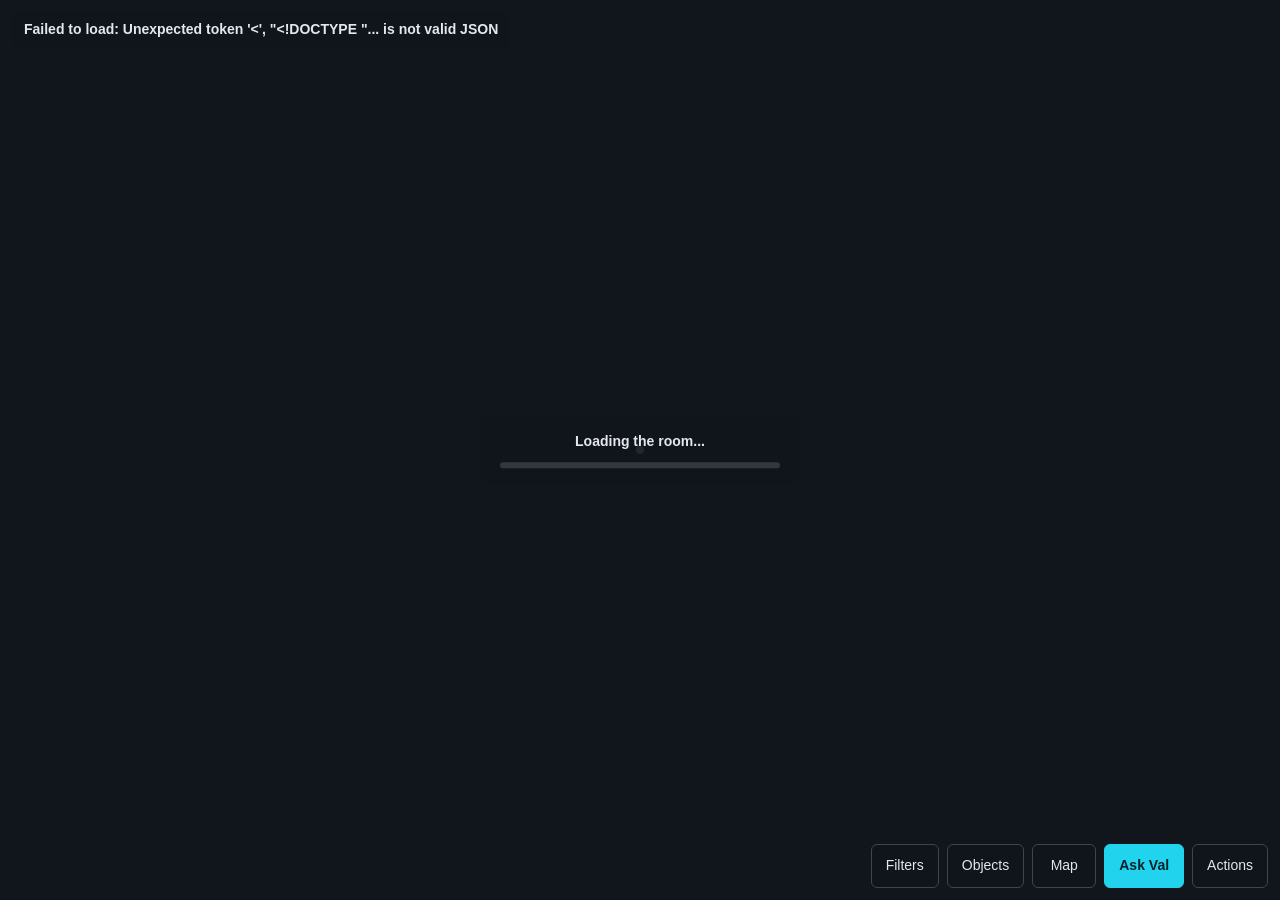
==== web/index.html @ 71cfcf81 "Add filters, a minimap, Focus and a guided demo Filters narrow frames, labels, the list, the map and" ====
<!doctype html>
<html lang="en">
<head>
  <meta charset="utf-8">
  <meta name="viewport" content="width=device-width, initial-scale=1, user-scalable=no">
  <title>Plant Room Viewer</title>
  <link rel="stylesheet" href="style.css">
  <!-- Everything is served locally: the demo must run with no internet. -->
  <script type="importmap">
    {
      "imports": {
        "three": "./vendor/three/three.module.js",
        "three/addons/": "./vendor/three/addons/",
        "@sparkjsdev/spark": "./vendor/spark/spark.module.js"
      }
    }
  </script>
</head>
<body>
  <canvas id="view"></canvas>
  <div id="labels"></div>
  <div id="alert-badges"></div>
  <div id="crosshair"></div>

  <div id="loading">
    <p id="loading-text">Loading the room...</p>
    <div id="loading-bar"><div></div></div>
  </div>

  <div id="hud">
    <div id="status"></div>
    <div id="stats"></div>
    <div id="in-view"></div>
  </div>

  <div id="joystick" aria-label="Move"><div></div></div>

  <div id="buttons">
    <button id="follow" hidden>Walk route</button>
    <button id="clear-route" hidden>Clear route</button>
    <button id="go-fault" hidden>Go to P-005</button>
    <button id="open-filters" title="Choose what's shown (T)">Filters</button>
    <button id="open-list" title="Equipment by importance (L)">Objects</button>
    <button id="open-plan">Map</button>
    <button id="open-copilot" class="primary">Ask Val</button>
    <button id="more" aria-expanded="false">Actions</button>
  </div>

  <div id="tour" hidden role="status">
    <h2 id="tour-title"></h2>
    <p id="tour-text"></p>
    <div class="tour-foot">
      <span id="tour-count"></span>
      <button id="tour-pause">Pause</button>
      <button id="tour-next">Next</button>
      <button id="tour-stop">Stop</button>
    </div>
  </div>

  <div id="filter-panel" hidden>
    <div class="filter-head">
      <h2>Filters</h2>
      <button id="filter-clear">Show all</button>
      <button id="filter-close" aria-label="Close">&times;</button>
    </div>
    <h3>Condition</h3>
    <div id="filter-conditions" class="filter-chips"></div>
    <h3>Type</h3>
    <div id="filter-types" class="filter-chips"></div>
    <h3>Can it move?</h3>
    <div id="filter-mobility" class="filter-chips"></div>
    <h3>Alerts nearby</h3>
    <div id="filter-alerts" class="filter-chips"></div>
    <p id="filter-count"></p>
  </div>

  <aside id="object-list" hidden>
    <div class="object-list-head">
      <h2>Equipment</h2>
      <button id="object-list-close" aria-label="Close">&times;</button>
    </div>
    <div class="object-list-tools">
      <input id="object-search" placeholder="Search tag, type or issue" autocomplete="off">
      <select id="object-sort" aria-label="Sort by">
        <option value="importance">Most important</option>
        <option value="health">Lowest health</option>
        <option value="name">Name</option>
      </select>
    </div>
    <label class="object-list-toggle">
      <input id="object-unlinked" type="checkbox"> Show objects without a record
    </label>
    <p id="object-count" class="object-list-note"></p>
    <ol id="object-rows"></ol>
    <p class="object-list-note">Condition from the Excel pack. Links to scanned objects are mostly procedural.</p>
  </aside>

  <div id="more-menu" hidden>
    <h3>Getting around</h3>
    <div class="menu-grid">
      <button id="mode" data-label="Movement" data-stay>Walk</button>
      <button id="reset">Back to start</button>
      <button id="start-tour" title="A guided run through everything">Demo</button>
      <button id="profile" data-label="Route for" data-stay hidden>Person</button>
      <button id="phone" data-stay>Phone</button>
      <button id="track" hidden>Track</button>
    </div>
    <h3>What you see</h3>
    <div class="menu-grid">
      <button id="view-mode" data-label="View" data-stay hidden>Scan</button>
      <button id="bim" hidden>BIM</button>
      <button id="boxes" data-stay>Boxes on</button>
      <button id="range" data-stay>Range 3 m</button>
      <button id="apart" data-stay>Apart</button>
    </div>
    <details>
      <summary>Frame colours</summary>
      <div id="frame-legend"></div>
    </details>
    <h3>Change the room</h3>
    <div class="menu-grid">
      <button id="add-object">Add object</button>
      <button id="undo-last" title="Take back the latest change (Ctrl+Z)">Undo</button>
      <button id="reset-moves" title="Put everything back as scanned">Reset all</button>
    </div>
    <p class="menu-keys">Keys: Delete removes · Ctrl+Z undo · M move (R rotate, PgUp/PgDn height, Enter done) · C copy ·
      N name · T filters · L objects · V talk to Val · F walk/fly · G go to P-005 · Esc back</p>
  </div>

  <div id="info" hidden>
    <button id="info-close" aria-label="Close">&times;</button>
    <div id="info-head"></div>
    <form id="rename-form" hidden>
      <input id="rename-input" maxlength="40" placeholder="Name" autocomplete="off">
      <button type="submit" class="primary">Save</button>
    </form>
    <p id="info-condition"></p>
    <div class="action-row">
      <button id="ask" class="primary" hidden>Ask Val</button>
      <button id="focus-object">Focus</button>
      <button id="route-here" hidden>Route here</button>
    </div>
    <div id="move-actions" class="action-row" hidden>
      <button id="move" title="Move, turn, or raise it">Move</button>
    </div>
    <div class="action-row">
      <button id="rename-object" hidden>Name it</button>
      <button id="duplicate-object">Duplicate</button>
      <button id="delete-object" class="danger">Delete</button>
      <button id="forget-object" title="Remove its box and data, keep it in the scan">Remove info</button>
    </div>
    <div id="delete-confirm" hidden>
      <p id="delete-question"></p>
      <div class="action-row">
        <button id="delete-cancel">Keep it</button>
        <button id="delete-yes" class="danger-solid">Delete</button>
      </div>
    </div>
    <details>
      <summary>Details</summary>
      <div id="info-body"></div>
      <p id="cant-move" hidden></p>
    </details>
    <details id="info-fix">
      <summary>Fix this object</summary>
      <div class="action-row">
        <button id="split-object" hidden>Split into two</button>
        <button id="combine-object" hidden>Combine with...</button>
      </div>
    </details>
  </div>

  <div id="manip-bar" hidden>
    <span id="manip-title">Manipulate</span>
    <button id="manip-mode-move" class="active">Move</button>
    <button id="manip-mode-rotate">Rotate</button>
    <button id="manip-turn-left" title="Turn 45° counter-clockwise">↶ 45°</button>
    <button id="manip-turn-right" title="Turn 45° clockwise">↷ 45°</button>
    <button id="manip-raise" title="Raise 10 cm (Page Up)">↑ Raise</button>
    <button id="manip-lower" title="Lower 10 cm (Page Down)">↓ Lower</button>
    <button id="manip-done">Done</button>
  </div>

  <div id="bim-panel" hidden>
    <h2>BIM model <small>simulated from the scan</small></h2>
    <div class="bim-actions">
      <button id="bim-look" hidden>Look: Real</button>
      <button id="bim-isolate">Isolate</button>
      <a id="bim-download" href="model.ifc" download="model.ifc">Download IFC</a>
    </div>
    <p class="bim-note">Solid shapes come from the scan. See-through boxes are rough. Walls are estimates.</p>
    <details>
      <summary>Show or hide types</summary>
      <div id="bim-classes"></div>
    </details>
    <label class="bim-section">Section <input id="bim-section" type="range" min="0.3" max="2.6" step="0.1" value="2.6"> <span id="bim-section-value">off</span></label>
    <div id="bim-props"></div>
  </div>

  <div id="plan" hidden>
    <div id="plan-bar">
      <input id="plan-search" placeholder="Find a tag or type, such as P-005" autocomplete="off">
      <button id="plan-pipes" hidden>Show pipes</button>
      <a id="plan-dxf" href="/api/plan/layout.dxf" download="floor_layout.dxf" hidden>Download DXF</a>
      <button id="plan-close">Close</button>
    </div>
    <canvas id="plan-canvas"></canvas>
    <div id="plan-mini-tools">
      <button id="plan-expand" aria-label="Full map" title="Full map">&#x26F6;</button>
      <button id="plan-hide" aria-label="Hide map" title="Hide map">&times;</button>
    </div>
    <div id="plan-foot">
      <div id="plan-legend"></div>
      <div><span id="plan-note"></span> Generated from the scan, not surveyed.</div>
    </div>
  </div>

  <div id="select-frame" hidden></div>

  <div id="add-panel" hidden>
    <h2 id="add-title">Add object</h2>
    <p id="add-warning"></p>
    <p id="add-notes"></p>
    <label>Type <select id="add-label"></select></label>
    <label>Can it move? <select id="add-mobility"></select></label>
    <div id="add-rest" hidden>
      <h3>The rest</h3>
      <label>Type <select id="add-rest-label"></select></label>
      <label>Can it move? <select id="add-rest-mobility"></select></label>
    </div>
    <div class="add-row">
      <button id="add-smaller">Smaller</button>
      <button id="add-bigger">Bigger</button>
    </div>
    <details>
      <summary>Config</summary>
      <pre id="add-config"></pre>
    </details>
    <div class="add-row">
      <button id="add-cancel">Cancel</button>
      <button id="add-save">Save</button>
    </div>
  </div>

  <div id="copilot" hidden>
    <button id="copilot-close" aria-label="Close">&times;</button>
    <div id="val-head">
      <h2>Val</h2>
    </div>
    <div id="val-context"></div>
    <div id="val-messages"></div>
    <div id="val-suggestions"></div>
    <form id="copilot-form">
      <button type="button" id="val-mic" data-state="idle" aria-label="Talk to Val">
        <svg viewBox="0 0 24 24" width="22" height="22" aria-hidden="true"><path fill="currentColor" d="M12 15a3 3 0 0 0 3-3V6a3 3 0 0 0-6 0v6a3 3 0 0 0 3 3Zm5-3a5 5 0 0 1-10 0H5a7 7 0 0 0 6 6.92V22h2v-3.08A7 7 0 0 0 19 12h-2Z"/></svg>
      </button>
      <input id="copilot-input" placeholder="Ask or talk to Val" autocomplete="off">
      <button type="submit" class="primary">Ask</button>
    </form>
  </div>

  <script type="module" src="main.js"></script>
</body>
</html>
---- web/style.css ----
:root {
  --bg: #11161c;
  --panel: rgba(17, 22, 28, 0.88);
  --text: #e5e7eb;
  --muted: #9ca3af;
  --accent: #22d3ee;
  --danger: #ff4d4f;
}

* { box-sizing: border-box; }
html, body {
  margin: 0;
  padding: 0;
  width: 100%;
  height: 100%;
  overflow: hidden;
  background: var(--bg);
  color: var(--text);
  font: 14px/1.4 -apple-system, BlinkMacSystemFont, "Segoe UI", Roboto, sans-serif;
  user-select: none;
  -webkit-user-select: none;
}

canvas#view {
  position: absolute;
  top: 0;
  left: 0;
  width: 100%;
  height: 100%;
  display: block;
}

#hud {
  position: fixed;
  top: 12px;
  left: 12px;
  padding: 8px 12px;
  border-radius: 6px;
  background: var(--panel);
  pointer-events: none;
  max-width: calc(100vw - 24px);
}
#status { font-weight: 600; }
#stats, #in-view { color: var(--muted); font-size: 12px; }
body:not(.debug) #stats { display: none; }
#hud { transition: opacity 0.6s; }
#hud:has(#status:empty) { display: none; }
#hud.quiet { opacity: 0; }

#crosshair {
  position: fixed;
  top: 50%;
  left: 50%;
  width: 8px;
  height: 8px;
  margin: -4px 0 0 -4px;
  border-radius: 50%;
  background: rgba(255, 255, 255, 0.6);
  pointer-events: none;
}

#labels {
  position: absolute;
  top: 0;
  left: 0;
  width: 100%;
  height: 100%;
  pointer-events: none;
}
.label {
  position: absolute;
  top: 0;
  left: 0;
  will-change: transform;
  display: none;
  padding: 2px 6px;
  border-radius: 4px;
  font-size: 11px;
  font-weight: 600;
  letter-spacing: 0.3px;
  white-space: nowrap;
  pointer-events: none;
  transition: opacity 0.15s;
}
.label.fault  { background: var(--danger); color: #fff; }
.label.mapped { background: var(--accent); color: #000; }
.label.plain  { background: rgba(0, 0, 0, 0.7); color: #fff; }

#joystick {
  position: fixed;
  left: 24px;
  bottom: 24px;
  width: 120px;
  height: 120px;
  border-radius: 50%;
  background: rgba(255, 255, 255, 0.08);
  border: 1px solid rgba(255, 255, 255, 0.2);
  touch-action: none;
}
#joystick div {
  position: absolute;
  top: 50%;
  left: 50%;
  width: 48px;
  height: 48px;
  margin: -24px 0 0 -24px;
  border-radius: 50%;
  background: rgba(255, 255, 255, 0.6);
}
@media (pointer: fine) {
  #joystick { display: none; }
}

#buttons {
  position: fixed;
  left: 12px;
  right: 12px;
  bottom: 12px;
  display: flex;
  flex-wrap: wrap;
  justify-content: flex-end;
  gap: 8px;
  pointer-events: none;
}
#buttons button {
  pointer-events: auto;
}
button {
  min-width: 64px;
  min-height: 44px;
  padding: 0 14px;
  border: 1px solid #3a4652;
  border-radius: 6px;
  background: var(--panel);
  color: var(--text);
  font: inherit;
}

button.primary {
  border-color: var(--accent);
  background: var(--accent);
  color: #06222a;
  font-weight: 600;
}
button.danger { color: #fca5a5; }
button.danger-solid {
  border-color: var(--danger);
  background: var(--danger);
  color: #fff;
  font-weight: 600;
}
#rename-form {
  display: flex;
  gap: 6px;
  margin-bottom: 8px;
}
#rename-form[hidden] { display: none; }
#rename-input {
  flex: 1;
  min-width: 0;
  min-height: 44px;
  padding: 0 10px;
  border: 1px solid #3a4652;
  border-radius: 6px;
  background: #0f1419;
  color: #e5e7eb;
  font-size: 16px;
}
#delete-confirm { margin: 6px 0; }
#delete-confirm[hidden] { display: none; }
#delete-confirm p { margin: 0 0 6px; font-size: 13px; }
#more[aria-expanded="true"] {
  border-color: var(--accent);
}
#more-menu {
  position: fixed;
  right: 12px;
  bottom: 68px;
  z-index: 6;
  width: min(420px, calc(100vw - 24px));
  max-height: calc(100vh - 90px);
  overflow-y: auto;
  padding: 10px 14px 14px;
  border-radius: 8px;
  background: rgba(17, 22, 28, 0.96);
}
#more-menu[hidden] { display: none; }
#frame-legend {
  display: grid;
  grid-template-columns: 1fr 1fr;
  gap: 2px 10px;
  font-size: 12px;
}
#frame-legend i {
  display: inline-block;
  width: 10px;
  height: 10px;
  margin-right: 5px;
  border-radius: 2px;
}
#more-menu h3 {
  margin: 8px 0 6px;
  color: var(--muted);
  font-size: 12px;
  font-weight: 600;
}
.menu-grid {
  display: grid;
  grid-template-columns: 1fr 1fr;
  gap: 6px;
}
.menu-grid button {
  text-align: left;
}
#view-mode {
  text-transform: capitalize;
}
.menu-grid button[hidden] { display: none; }
.menu-grid button[data-label]::before {
  content: attr(data-label) ": ";
  color: var(--muted);
}
#loading {
  position: fixed;
  top: 50%;
  left: 50%;
  z-index: 7;
  width: min(320px, calc(100vw - 48px));
  padding: 16px 20px;
  border-radius: 8px;
  background: var(--panel);
  text-align: center;
  transform: translate(-50%, -50%);
}
#loading[hidden] { display: none; }
#loading p { margin: 0 0 10px; font-weight: 600; }
#loading-bar {
  height: 6px;
  overflow: hidden;
  border-radius: 3px;
  background: rgba(255, 255, 255, 0.15);
}
#loading-bar div {
  width: 0;
  height: 100%;
  background: var(--accent);
  transition: width 0.2s;
}
details summary {
  min-height: 32px;
  padding-top: 6px;
  color: var(--muted);
  cursor: pointer;
}
.sub { margin: 0 0 8px; color: var(--muted); font-size: 13px; }

#info {
  position: fixed;
  top: 12px;
  right: 12px;
  width: min(320px, calc(100vw - 24px));
  max-height: calc(100vh - 90px);
  overflow-y: auto;
  padding: 12px 14px;
  border-radius: 8px;
  background: rgba(17, 22, 28, 0.94);
}
#info .action-row {
  display: flex;
  flex-wrap: wrap;
  gap: 6px;
  margin-bottom: 6px;
}
#info .action-row[hidden],
#info-fix[hidden],
#info button[hidden] { display: none; }
/* Each button starts as wide as its label and never breaks inside it; a full row wraps onto the
   next line, and the buttons stretch to fill it. Equal shares squeezed long labels like
   "Duplicate" into two lines in the 320 px panel. */
#info .action-row button {
  flex: 1 1 auto;
  white-space: nowrap;
  padding: 0 12px;
}
#info-close {
  position: absolute;
  top: 4px;
  right: 4px;
  min-width: 36px;
  min-height: 36px;
  border: 0;
  background: none;
  font-size: 20px;
}
#info h2 { margin: 0 32px 2px 0; font-size: 18px; }
#info dl { display: grid; grid-template-columns: auto 1fr; gap: 2px 10px; margin: 0; }
#info dt { color: var(--muted); }
#info dd { margin: 0; }

#copilot {
  position: fixed;
  top: 12px;
  right: 12px;
  bottom: 68px;
  display: flex;
  flex-direction: column;
  width: min(420px, calc(100vw - 24px));
  padding: 12px 14px;
  border-radius: 8px;
  background: rgba(17, 22, 28, 0.94);
  color: #e5e7eb;
  z-index: 5;
}
#copilot[hidden],
#info[hidden] {
  display: none;
}
#val-head {
  display: flex;
  align-items: center;
  gap: 10px;
  margin-right: 36px;
}
#val-head h2 {
  flex: 1;
  margin: 0;
  font-size: 18px;
}
#val-context {
  display: flex;
  align-items: center;
  gap: 4px;
  min-height: 28px;
  color: var(--muted);
  font-size: 12px;
}
#val-context .clear-context {
  min-width: 24px;
  min-height: 24px;
  padding: 0;
  border: 0;
  background: none;
  color: var(--muted);
  font-size: 15px;
}
#val-messages {
  flex: 1;
  min-height: 0;
  overflow-y: auto;
  user-select: text;
  -webkit-user-select: text;
}
.bubble {
  margin: 8px 0;
  padding: 8px 11px;
  border-radius: 10px;
  font-size: 14px;
  line-height: 1.4;
}
.bubble p { margin: 0; white-space: pre-line; }
.bubble.you {
  width: fit-content;
  max-width: 85%;
  margin-left: auto;
  background: #164e63;
}
.bubble.val { background: rgba(255, 255, 255, 0.07); }
.bubble.warning p:first-child { color: #fbbf24; }
.bubble.thinking p { color: var(--muted); font-style: italic; }
.bubble .rewording { margin-top: 6px; color: var(--muted); font-size: 12px; font-style: italic; }
.bubble .plain-words { margin-top: 6px; padding-top: 6px; border-top: 1px solid rgba(255, 255, 255, 0.12); }
.bubble .unsure { margin-top: 6px; color: #fbbf24; font-size: 13px; }
.bubble .sources { margin-top: 6px; color: var(--muted); font-size: 12px; overflow-wrap: anywhere; }
.bubble h4 { margin: 6px 0 2px; color: var(--muted); font-size: 12px; font-weight: 600; }
.bubble .note { margin-top: 6px; color: var(--muted); font-size: 12px; }
#val-suggestions {
  display: flex;
  flex-wrap: wrap;
  gap: 6px;
  margin: 6px 0;
}
#val-suggestions .chip {
  min-height: 34px;
  padding: 0 10px;
  border-radius: 17px;
  font-size: 13px;
}
#copilot ul {
  margin: 4px 0 0 18px;
  padding: 0;
  font-size: 13px;
  line-height: 1.45;
}
#copilot li {
  margin: 2px 0;
}
#copilot-close {
  position: absolute;
  top: 6px;
  right: 6px;
  min-width: 36px;
  min-height: 36px;
  border: 0;
  background: none;
  color: #9ca3af;
  font-size: 22px;
  cursor: pointer;
}
#copilot-form {
  display: flex;
  gap: 6px;
  margin: 8px 0;
}
#val-mic {
  flex: none;
  width: 44px;
  min-height: 44px;
  padding: 0;
  display: grid;
  place-items: center;
  border-radius: 50%;
}
#val-mic[data-state="listening"] {
  background: #b91c1c;
  border-color: #fca5a5;
  color: #fff;
  box-shadow: 0 0 0 calc(2px + 10px * var(--level, 0)) rgba(248, 113, 113, 0.45);
}
#val-mic[data-state="working"] {
  opacity: 0.6;
  cursor: progress;
}
#copilot-input {
  flex: 1;
  min-width: 0;
  min-height: 44px;
  padding: 0 10px;
  border: 1px solid #3a4652;
  border-radius: 6px;
  background: #0f1419;
  color: #e5e7eb;
  font-size: 16px;
}
#info-condition {
  color: #fbbf24;
}
#info-condition {
  margin: 8px 0;
  font-size: 13px;
}
#info-condition:empty {
  display: none;
}

#select-frame {
  position: fixed;
  border: 2px dashed #f59e0b;
  background: rgba(245, 158, 11, 0.12);
  pointer-events: none;
}
#select-frame[hidden],
#add-panel[hidden] {
  display: none;
}
#add-panel {
  position: fixed;
  top: 12px;
  right: 12px;
  width: min(320px, calc(100vw - 24px));
  max-height: calc(100vh - 90px);
  overflow-y: auto;
  padding: 12px 14px;
  border-radius: 6px;
  background: rgba(17, 22, 28, 0.94);
  color: #e5e7eb;
  z-index: 5;
}
#add-panel h2 {
  margin: 0 0 6px;
  font-size: 16px;
}
#add-panel p {
  margin: 6px 0;
  font-size: 13px;
}
#add-panel p:empty {
  display: none;
}
#add-warning {
  color: #fbbf24;
}
#add-panel label {
  display: flex;
  align-items: center;
  justify-content: space-between;
  gap: 8px;
  margin: 8px 0;
  font-size: 14px;
}
#add-panel select {
  min-height: 44px;
  padding: 0 8px;
  border: 1px solid #3a4652;
  border-radius: 6px;
  background: #0f1419;
  color: #e5e7eb;
  font-size: 16px;
}
#add-panel pre {
  overflow-x: auto;
  font-size: 11px;
}
.add-row {
  display: flex;
  gap: 8px;
  margin-top: 8px;
}
.add-row button {
  flex: 1;
}

.action-row {
  display: flex;
  gap: 8px;
  margin-top: 6px;
}
.action-row button {
  flex: 1;
}

#manip-bar {
  position: fixed;
  bottom: 74px;
  left: 50%;
  transform: translateX(-50%);
  display: flex;
  align-items: center;
  gap: 8px;
  padding: 8px 12px;
  border-radius: 8px;
  background: var(--panel);
  border: 1px solid #3a4652;
  box-shadow: 0 4px 16px rgba(0, 0, 0, 0.45);
  z-index: 10;
  max-width: calc(100vw - 24px);
  flex-wrap: wrap;
  justify-content: center;
}
#manip-bar[hidden] {
  display: none;
}
#manip-bar button {
  min-width: 48px;
  min-height: 40px;
  padding: 0 10px;
  border: 1px solid #3a4652;
  border-radius: 6px;
  background: #1e2630;
  color: var(--text);
  font: inherit;
  font-size: 14px;
  cursor: pointer;
}
#manip-bar button.active {
  background: var(--accent);
  color: #0f1419;
  font-weight: 600;
  border-color: var(--accent);
}
#manip-title {
  font-size: 13px;
  color: var(--muted);
  margin-right: 4px;
}

#cant-move {
  margin: 8px 0 0;
  color: var(--muted);
  font-size: 13px;
}
#cant-move[hidden] {
  display: none;
}

#hud.blocked {
  background: #b91c1c;
  color: #fff;
}
#hud.blocked #stats,
#hud.blocked #in-view {
  color: #fee2e2;
}

#add-rest[hidden] {
  display: none;
}
#add-rest h3 {
  margin: 10px 0 0;
  color: #38bdf8;
  font-size: 13px;
}

/* Lenovo tablet: fingers, not a mouse. */
.tablet button {
  min-height: 44px;
  min-width: 44px;
}
.tablet #view {
  touch-action: none;
}
/* Phones and tablets: one row of buttons along the bottom, with the joystick just above it. */
.tablet #buttons {
  left: 0;
  right: 0;
  bottom: 0;
  padding: 8px 12px calc(8px + env(safe-area-inset-bottom));
  background: linear-gradient(transparent, rgba(0, 0, 0, 0.55));
  pointer-events: auto;
}
.tablet #buttons button {
  white-space: nowrap;
}
.tablet #joystick {
  bottom: 76px;
}
/* Windows stay on screen and scroll inside themselves on short screens. */
.tablet #info,
.tablet #copilot,
.tablet #add-panel {
  max-height: calc(100vh - 110px);
  overflow-y: auto;
  touch-action: pan-y;
}

/* Tracking (xr.js): the page becomes an overlay on the tracked view, so it must be see-through. */
body.xr {
  background: transparent !important;
}
body.xr #view {
  visibility: hidden;
}

/* The move/rotate bar: full width and wrapping on phones, and the joystick steps aside meanwhile. */
.tablet #manip-bar {
  left: 8px;
  right: 8px;
  bottom: 70px;
  transform: none;
  flex-wrap: wrap;
  justify-content: center;
}
body.tablet:has(#manip-bar:not([hidden])) #joystick {
  display: none;
}
/* Anchored above the buttons, so the status box at the top stays readable when it grows. */
#bim-panel {
  position: fixed;
  bottom: 68px;
  left: 12px;
  width: min(380px, calc(100vw - 24px));
  max-height: calc(100vh - 210px);
  overflow-y: auto;
  padding: 10px 12px;
  border-radius: 6px;
  background: var(--panel);
}
#bim-panel h2 { margin: 0 0 4px; font-size: 16px; }
#bim-panel h2 small, .bim-note { color: var(--muted); font-size: 12px; font-weight: normal; }
.bim-note { margin: 0 0 8px; }
#bim-classes { display: grid; grid-template-columns: 1fr 1fr; gap: 2px 8px; font-size: 12px; }
#bim-classes label { overflow-wrap: anywhere; }
#bim-classes label { display: flex; align-items: center; gap: 4px; }
.swatch { display: inline-block; width: 10px; height: 10px; border-radius: 2px; }
.bim-section { display: flex; align-items: center; gap: 6px; margin: 8px 0; font-size: 13px; }
.bim-section input { flex: 1; }
.bim-actions { display: flex; align-items: center; gap: 10px; }
#bim-download { color: inherit; }
#bim-props h3 { margin: 10px 0 4px; font-size: 14px; }
#bim-props h4 { margin: 8px 0 2px; font-size: 12px; color: var(--muted); }
#bim-props dl { display: grid; grid-template-columns: auto 1fr; gap: 1px 8px; margin: 0; font-size: 12px; }
#bim-props dt { color: var(--muted); }
#bim-props dd { margin: 0; overflow-wrap: anywhere; }

#plan {
  position: fixed;
  inset: 0;
  z-index: 4;
  display: flex;
  flex-direction: column;
  background: #123a63;
  color: #e5e7eb;
}
#plan[hidden] {
  display: none;
}
/* The minimap: see-through, in a corner, with the room still running behind it. */
#plan.mini {
  inset: 12px auto auto 12px;
  z-index: 3;
  width: min(240px, 44vw);
  height: min(180px, 30vh);
  overflow: hidden;
  background: rgba(14, 20, 27, 0.38);
  border-radius: 8px;
}
#plan.mini #plan-bar,
#plan.mini #plan-foot { display: none; }
#plan-mini-tools { display: none; }
#plan.mini #plan-mini-tools {
  position: absolute;
  top: 4px;
  right: 4px;
  display: flex;
  gap: 4px;
  opacity: 0.55;
  transition: opacity 0.15s;
}
#plan.mini:hover #plan-mini-tools { opacity: 1; }
#plan-mini-tools button {
  min-width: 24px;
  min-height: 24px;
  padding: 0;
  border: 0;
  border-radius: 4px;
  background: rgba(14, 20, 27, 0.6);
  font-size: 12px;
}
body.tablet #plan-mini-tools { opacity: 0.9; }
body.tablet #plan-mini-tools button { min-width: 34px; min-height: 34px; }
body:has(#plan.mini:not([hidden])) #hud { top: calc(min(180px, 30vh) + 20px); }
body:has(#plan.mini:not([hidden])) #bim-panel { max-height: calc(100vh - min(180px, 30vh) - 110px); }
#plan-bar {
  display: flex;
  flex-wrap: wrap;
  align-items: center;
  gap: 8px;
  padding: 8px 12px;
}
#plan-search {
  flex: 1;
  min-width: 160px;
  min-height: 44px;
  padding: 0 10px;
  border: 1px solid #3a4652;
  border-radius: 6px;
  background: #0f1419;
  color: #e5e7eb;
  font-size: 16px;
}
#plan-dxf {
  display: inline-flex;
  align-items: center;
  min-height: 44px;
  padding: 0 14px;
  border: 1px solid #3a4652;
  border-radius: 6px;
  color: #e5e7eb;
  text-decoration: none;
}
#plan-dxf[hidden] {
  display: none;
}
#plan-canvas {
  flex: 1;
  width: 100%;
  min-height: 0;
  touch-action: manipulation;
}
#plan-foot {
  padding: 6px 12px 10px;
  font-size: 12px;
  color: #9ca3af;
}
#plan-legend {
  display: flex;
  flex-wrap: wrap;
  gap: 4px 12px;
  margin-bottom: 4px;
}
#plan-legend i {
  display: inline-block;
  width: 10px;
  height: 10px;
  margin-right: 4px;
  border-radius: 2px;
}
#plan-legend i.dashed {
  box-sizing: border-box;
  border: 1px dashed #9ca3af;
  border-radius: 0;
}
/* The object panel opens over the Plan screen, below its search bar. */
body:has(#plan:not([hidden]):not(.mini)) #info {
  top: 68px;
  z-index: 5;
  max-height: calc(100vh - 80px);
  overflow-y: auto;
}
body:has(#plan:not([hidden]):not(.mini)) #copilot {
  z-index: 5;
}
/* Val opens over the full map, so keep the map's Close button clear of it. */
body:has(#copilot:not([hidden])) #plan:not(.mini) #plan-bar {
  padding-right: calc(min(420px, 100vw - 24px) + 24px);
}

.menu-keys { margin: 8px 0 0; color: var(--muted); font-size: 12px; line-height: 1.5; }

/* Objects panel: equipment by importance, on the left, closable. */
#object-list {
  position: fixed;
  top: 0;
  left: 0;
  bottom: 0;
  z-index: 4;
  display: flex;
  flex-direction: column;
  width: min(360px, 92vw);
  padding: 12px 12px 8px;
  background: rgba(17, 22, 28, 0.96);
  color: var(--text);
  box-shadow: 2px 0 14px rgba(0, 0, 0, 0.4);
}
#object-list[hidden] { display: none; }
.object-list-head { display: flex; align-items: center; justify-content: space-between; }
.object-list-head h2 { margin: 0; font-size: 17px; }
#object-list-close { min-width: 44px; border: 0; background: none; font-size: 22px; }
.object-list-tools { display: flex; gap: 6px; margin: 8px 0 4px; }
#object-search,
#object-sort {
  min-height: 40px;
  padding: 0 8px;
  border: 1px solid #3a4652;
  border-radius: 6px;
  background: #0f1419;
  color: var(--text);
  font-size: 15px;
}
#object-search { flex: 1; min-width: 0; }
.object-list-toggle { display: flex; align-items: center; gap: 6px; margin: 4px 0; font-size: 13px; }
.object-list-note { margin: 4px 0; color: var(--muted); font-size: 12px; }
#object-rows {
  flex: 1;
  margin: 4px 0;
  padding: 0;
  overflow-y: auto;
  list-style: none;
  touch-action: pan-y;
}
.object-row {
  margin-bottom: 6px;
  padding: 8px 10px;
  border: 1px solid #2b3540;
  border-left: 4px solid var(--state);
  border-radius: 6px;
  cursor: pointer;
}
.object-row:hover,
.object-row:focus-visible { background: rgba(255, 255, 255, 0.06); outline: none; }
.object-row-head { display: flex; align-items: center; gap: 8px; }
.object-dot { width: 10px; height: 10px; flex: none; border-radius: 50%; background: var(--state); }
.object-kind { margin-left: auto; color: var(--muted); font-size: 12px; white-space: nowrap; }
.object-health {
  position: relative;
  display: flex; /* centres the number vertically, whatever the font's line height */
  align-items: center;
  height: 16px;
  margin: 6px 0 4px;
  border-radius: 3px;
  background: #1f2937;
  overflow: hidden;
}
.object-health span { position: absolute; inset: 0 auto 0 0; background: var(--state); opacity: 0.55; }
.object-health em {
  position: relative;
  padding-left: 6px;
  font-size: 11px;
  font-style: normal;
  line-height: 1;
}
.object-facts { color: var(--muted); font-size: 12px; }
.object-issue { margin-top: 2px; font-size: 13px; }

/* Alert labels above equipment in range (alerts.js). */
#alert-badges { position: fixed; inset: 0; pointer-events: none; }
.alert-badge {
  position: absolute;
  top: 0;
  left: 0;
  display: none;
  padding: 2px 6px;
  border-radius: 3px;
  background: rgba(17, 22, 28, 0.88);
  color: #e5e7eb;
  font-size: 11px;
  white-space: nowrap;
  margin: -24px 0 0 0;
  transform-origin: 0 0;
}
.alert-badge.red { border-left: 3px solid #ef4444; }
.alert-badge.yellow { border-left: 3px solid #f59e0b; }

/* Filters. */
#filter-panel {
  position: fixed;
  right: 12px;
  bottom: 68px;
  z-index: 6;
  width: min(440px, calc(100vw - 24px));
  max-height: calc(100vh - 90px);
  overflow-y: auto;
  padding: 10px 14px 14px;
  border-radius: 8px;
  background: rgba(17, 22, 28, 0.96);
}
#filter-panel[hidden] { display: none; }
#filter-panel h3 { margin: 10px 0 5px; color: var(--muted); font-size: 12px; font-weight: 600; }
.filter-head { display: flex; align-items: center; gap: 8px; }
.filter-head h2 { flex: 1; margin: 0; font-size: 16px; }
.filter-head button { min-height: 34px; min-width: 34px; padding: 0 10px; }
.filter-chips { display: flex; flex-wrap: wrap; gap: 5px; }
.filter-chip {
  min-height: 34px;
  min-width: 0;
  padding: 0 10px;
  border-radius: 17px;
  font-size: 13px;
}
.filter-chip i {
  display: inline-block;
  width: 9px;
  height: 9px;
  margin-right: 6px;
  border-radius: 2px;
}
.filter-chip.on { border-color: var(--accent); background: rgba(34, 211, 238, 0.18); }
#filter-count { margin: 10px 0 0; color: var(--muted); font-size: 12px; }
#open-filters.active-filter { border-color: var(--accent); color: var(--accent); }

/* The demo: what's happening, above the buttons. */
#tour {
  position: fixed;
  left: 50%;
  bottom: 76px;
  z-index: 9;
  width: min(620px, calc(100vw - 24px));
  padding: 12px 16px;
  transform: translateX(-50%);
  border-radius: 8px;
  background: rgba(17, 22, 28, 0.92);
  color: #e5e7eb;
}
#tour[hidden] { display: none; }
#tour h2 { margin: 0 0 4px; font-size: 17px; }
#tour p { margin: 0 0 10px; font-size: 15px; line-height: 1.4; }
.tour-foot { display: flex; align-items: center; gap: 8px; }
#tour-count { margin-right: auto; color: #9ca3af; font-size: 13px; }
#tour button { min-height: 36px; padding: 0 14px; }
@media (min-width: 900px) {
  /* Beside Val, not over the answer. */
  body:has(#copilot:not([hidden])) #tour {
    left: 12px;
    width: min(620px, calc(100vw - 480px));
    transform: none;
  }
}
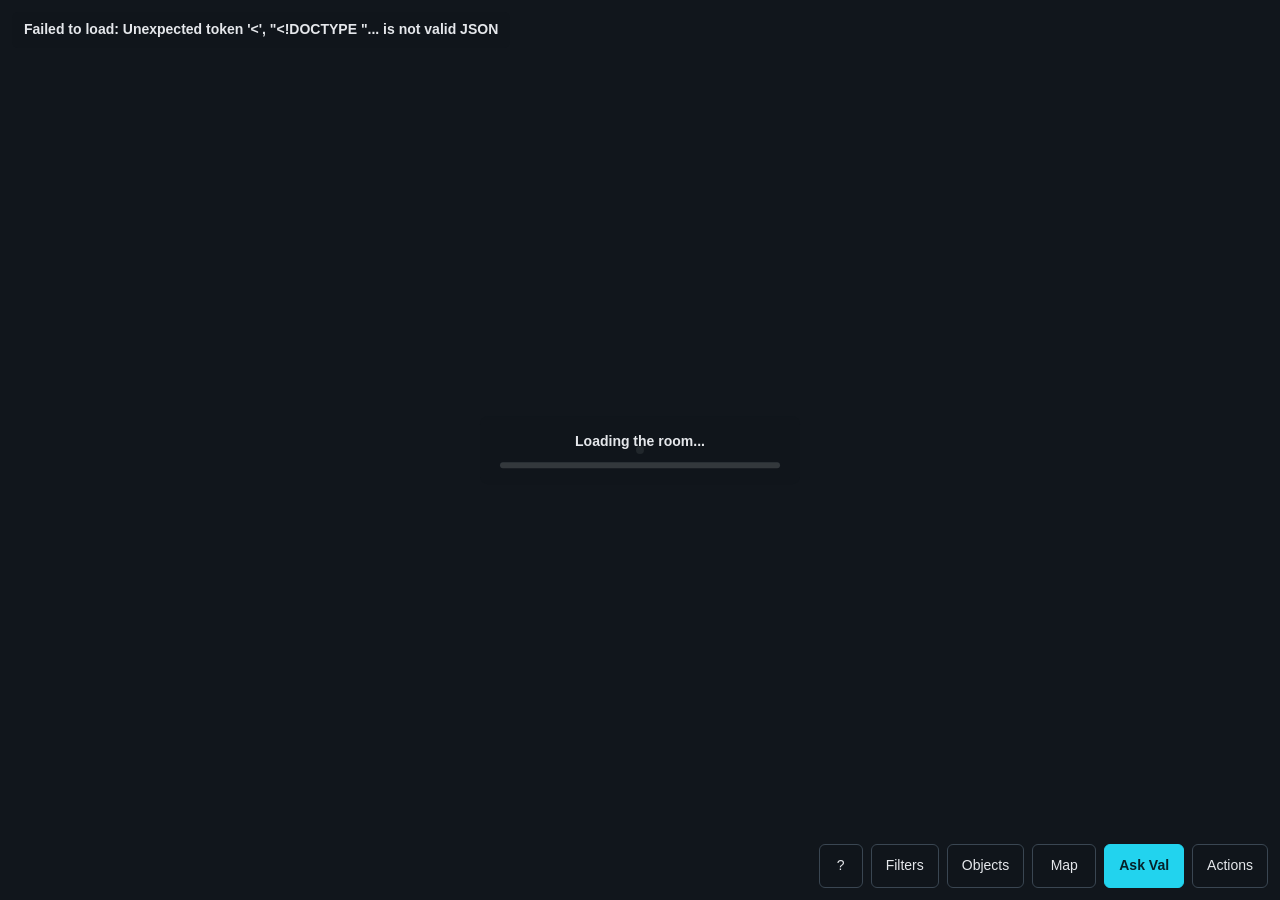
==== commit 0bef4081: "Run on a judge's laptop, with a worker on the route and a diagnosis on arrival make bundle builds a " ====
--- a/web/index.html
+++ b/web/index.html
@@ -39,11 +39,50 @@
     <button id="follow" hidden>Walk route</button>
     <button id="clear-route" hidden>Clear route</button>
     <button id="go-fault" hidden>Go to P-005</button>
+    <button id="open-help" title="How to use this (?)" aria-label="Help">?</button>
     <button id="open-filters" title="Choose what's shown (T)">Filters</button>
     <button id="open-list" title="Equipment by importance (L)">Objects</button>
     <button id="open-plan">Map</button>
     <button id="open-copilot" class="primary">Ask Val</button>
     <button id="more" aria-expanded="false">Actions</button>
+  </div>
+
+  <div id="help-panel" hidden>
+    <div class="filter-head">
+      <h2>How to use this</h2>
+      <button id="help-close" aria-label="Close">&times;</button>
+    </div>
+    <p>New here? Open <b>Actions</b> and press <b>Demo</b> for a guided tour.</p>
+    <h3>Getting around</h3>
+    <dl>
+      <dt>W A S D, arrow keys</dt><dd>Walk. On a touch screen, use the joystick</dd>
+      <dt>Drag</dt><dd>Look around</dd>
+      <dt>F</dt><dd>Switch between walking and flying</dd>
+      <dt>B</dt><dd>Next view: darkness, simple BIM, blob BIM, point cloud, real view</dd>
+    </dl>
+    <h3>Finding things</h3>
+    <dl>
+      <dt>Tap an object</dt><dd>See its record, and how sure we are of the link</dd>
+      <dt>L</dt><dd>Equipment by importance. Pick one to go to its best view</dd>
+      <dt>T</dt><dd>Filters: type, condition, and which alerts show</dd>
+      <dt>Map</dt><dd>The minimap. Click it for the full map</dd>
+      <dt>G</dt><dd>Plan a route to the faulty device</dd>
+    </dl>
+    <h3>Moving an object</h3>
+    <dl>
+      <dt>M, or Move</dt><dd>Start moving the selected object</dd>
+      <dt>Arrow keys</dt><dd>Move it, away from you and to the side. Shift goes further</dd>
+      <dt>Page Up, Page Down</dt><dd>Raise and lower it</dd>
+      <dt>R</dt><dd>Rotate instead. Left and right arrow keys turn it</dd>
+      <dt>Enter</dt><dd>Done. Ctrl+Z undoes the latest change</dd>
+    </dl>
+    <h3>Val</h3>
+    <dl>
+      <dt>V, or the mic</dt><dd>Talk to Val, or type. Press again to send</dd>
+      <dt>Ask</dt><dd>"Why is P-005 at attention required?", "What should I check first?"</dd>
+      <dt>Tell</dt><dd>"Show only pumps", "Show the point cloud", "Take me to P-005", "Start the demo"</dd>
+    </dl>
+    <p class="menu-keys">Esc goes one step back. ? opens this.</p>
   </div>
 
   <div id="tour" hidden role="status">
@@ -107,6 +146,7 @@
     </div>
     <h3>What you see</h3>
     <div class="menu-grid">
+      <button id="next-view" data-stay title="Darkness, simple BIM, blob BIM, point cloud, real view (B)">View: Real view</button>
       <button id="view-mode" data-label="View" data-stay hidden>Scan</button>
       <button id="bim" hidden>BIM</button>
       <button id="boxes" data-stay>Boxes on</button>
@@ -123,8 +163,8 @@
       <button id="undo-last" title="Take back the latest change (Ctrl+Z)">Undo</button>
       <button id="reset-moves" title="Put everything back as scanned">Reset all</button>
     </div>
-    <p class="menu-keys">Keys: Delete removes · Ctrl+Z undo · M move (R rotate, PgUp/PgDn height, Enter done) · C copy ·
-      N name · T filters · L objects · V talk to Val · F walk/fly · G go to P-005 · Esc back</p>
+    <p class="menu-keys">Keys: Delete removes · Ctrl+Z undo · M move (arrow keys move, R rotate, PgUp/PgDn height, Enter done) · C copy ·
+      ? help · B next view · N name · T filters · L objects · V talk to Val · F walk/fly · G go to P-005 · Esc back</p>
   </div>
 
   <div id="info" hidden>
--- a/web/style.css
+++ b/web/style.css
@@ -728,7 +728,7 @@
 body.tablet #plan-mini-tools { opacity: 0.9; }
 body.tablet #plan-mini-tools button { min-width: 34px; min-height: 34px; }
 body:has(#plan.mini:not([hidden])) #hud { top: calc(min(180px, 30vh) + 20px); }
-body:has(#plan.mini:not([hidden])) #bim-panel { max-height: calc(100vh - min(180px, 30vh) - 110px); }
+body:has(#plan.mini:not([hidden])) #bim-panel { max-height: calc(100vh - min(180px, 30vh) - 160px); }
 #plan-bar {
   display: flex;
   flex-wrap: wrap;
@@ -964,3 +964,33 @@
     transform: none;
   }
 }
+
+/* Complete darkness: only the buttons, faintly, to get back out. */
+body[data-view="dark"] #hud,
+body[data-view="dark"] #plan,
+body[data-view="dark"] #info,
+body[data-view="dark"] #alert-badges { display: none; }
+body[data-view="dark"] #buttons { opacity: 0.25; }
+
+#help-panel {
+  position: fixed;
+  top: 12px;
+  right: 12px;
+  bottom: 68px;
+  z-index: 8;
+  width: min(460px, calc(100vw - 24px));
+  overflow-y: auto;
+  padding: 10px 16px 14px;
+  border-radius: 8px;
+  background: rgba(17, 22, 28, 0.97);
+  color: #e5e7eb;
+}
+#help-panel[hidden] { display: none; }
+#help-panel h3 { margin: 12px 0 4px; color: var(--muted); font-size: 13px; font-weight: 600; }
+#help-panel p { margin: 6px 0; font-size: 14px; line-height: 1.4; }
+#help-panel dl { display: grid; grid-template-columns: 8.5em 1fr; gap: 3px 10px; margin: 0; font-size: 14px; }
+#help-panel dt { font-weight: 600; }
+#help-panel dd { margin: 0; line-height: 1.35; }
+#open-help { min-width: 44px; padding: 0 10px; }
+/* The tour shows the model, not its property sheet. */
+body:has(#tour:not([hidden])) #bim-panel { display: none; }
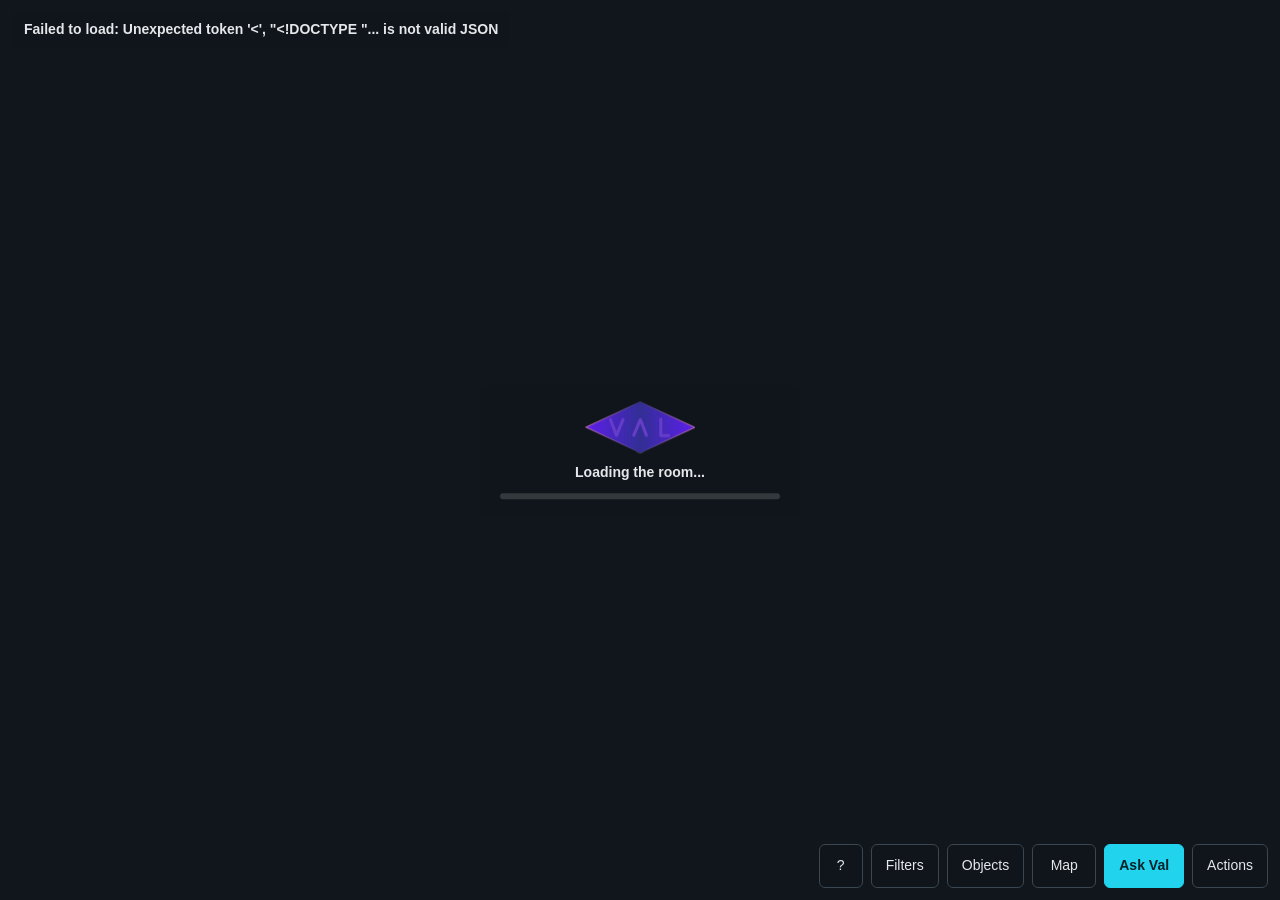
==== commit acba3753: "Add the VAL, Newbies, Since AI and Valmet logos The VAL logo heads the README and the viewer's loadi" ====
--- a/web/index.html
+++ b/web/index.html
@@ -3,7 +3,8 @@
 <head>
   <meta charset="utf-8">
   <meta name="viewport" content="width=device-width, initial-scale=1, user-scalable=no">
-  <title>Plant Room Viewer</title>
+  <title>VAL: Valmet Asset Locator</title>
+  <link rel="icon" type="image/png" href="favicon.png">
   <link rel="stylesheet" href="style.css">
   <!-- Everything is served locally: the demo must run with no internet. -->
   <script type="importmap">
@@ -23,6 +24,7 @@
   <div id="crosshair"></div>
 
   <div id="loading">
+    <img id="loading-logo" src="val-logo.png" alt="VAL" width="110">
     <p id="loading-text">Loading the room...</p>
     <div id="loading-bar"><div></div></div>
   </div>
@@ -38,7 +40,7 @@
   <div id="buttons">
     <button id="follow" hidden>Walk route</button>
     <button id="clear-route" hidden>Clear route</button>
-    <button id="go-fault" hidden>Go to P-005</button>
+    <button id="go-fault" hidden title="Plan a route to the most critical device (G)">Go to critical</button>
     <button id="open-help" title="How to use this (?)" aria-label="Help">?</button>
     <button id="open-filters" title="Choose what's shown (T)">Filters</button>
     <button id="open-list" title="Equipment by importance (L)">Objects</button>
@@ -52,49 +54,57 @@
       <h2>How to use this</h2>
       <button id="help-close" aria-label="Close">&times;</button>
     </div>
-    <p>New here? Open <b>Actions</b> and press <b>Demo</b> for a guided tour.</p>
+    <p>New here? <button id="help-tutorial" class="primary">Start the tutorial</button> It shows each feature, and you can watch it or try each step.</p>
     <h3>Getting around</h3>
     <dl>
-      <dt>W A S D, arrow keys</dt><dd>Walk. On a touch screen, use the joystick</dd>
+      <dt><kbd>W</kbd> <kbd>A</kbd> <kbd>S</kbd> <kbd>D</kbd><br><kbd>↑</kbd> <kbd>←</kbd> <kbd>↓</kbd> <kbd>→</kbd></dt><dd>Walk. On a touch screen, use the joystick</dd>
       <dt>Drag</dt><dd>Look around</dd>
-      <dt>F</dt><dd>Switch between walking and flying</dd>
-      <dt>B</dt><dd>Next view: darkness, simple BIM, blob BIM, point cloud, real view</dd>
+      <dt><kbd>F</kbd></dt><dd>Switch between walking and flying</dd>
+      <dt><kbd>B</kbd></dt><dd>Next view: darkness, simple BIM, blob BIM, point cloud, real view</dd>
     </dl>
     <h3>Finding things</h3>
     <dl>
       <dt>Tap an object</dt><dd>See its record, and how sure we are of the link</dd>
-      <dt>L</dt><dd>Equipment by importance. Pick one to go to its best view</dd>
-      <dt>T</dt><dd>Filters: type, condition, and which alerts show</dd>
+      <dt><kbd>L</kbd></dt><dd>Equipment by importance. Pick one to go to its best view</dd>
+      <dt><kbd>T</kbd></dt><dd>Filters: type, condition, and which alerts show</dd>
       <dt>Map</dt><dd>The minimap. Click it for the full map</dd>
-      <dt>G</dt><dd>Plan a route to the faulty device</dd>
+      <dt><kbd>G</kbd></dt><dd>Plan a route to the faulty device. Walk route walks it</dd>
     </dl>
     <h3>Moving an object</h3>
     <dl>
-      <dt>M, or Move</dt><dd>Start moving the selected object</dd>
-      <dt>Arrow keys</dt><dd>Move it, away from you and to the side. Shift goes further</dd>
-      <dt>Page Up, Page Down</dt><dd>Raise and lower it</dd>
-      <dt>R</dt><dd>Rotate instead. Left and right arrow keys turn it</dd>
-      <dt>Enter</dt><dd>Done. Ctrl+Z undoes the latest change</dd>
+      <dt><kbd>M</kbd> or Move</dt><dd>Start moving the selected object</dd>
+      <dt><kbd>↑</kbd> <kbd>←</kbd> <kbd>↓</kbd> <kbd>→</kbd></dt><dd>Move it 5 cm, away from you and to the side. With <kbd>Shift</kbd>, 25 cm</dd>
+      <dt><kbd>PgUp</kbd> <kbd>PgDn</kbd></dt><dd>Raise and lower it 10 cm</dd>
+      <dt><kbd>R</kbd></dt><dd>Rotate instead: <kbd>←</kbd> <kbd>→</kbd> turn it 5°, or 15° with <kbd>Shift</kbd></dd>
+      <dt><kbd>Enter</kbd></dt><dd>Done. <kbd>Ctrl</kbd> <kbd>Z</kbd> undoes the latest change</dd>
     </dl>
     <h3>Val</h3>
     <dl>
-      <dt>V, or the mic</dt><dd>Talk to Val, or type. Press again to send</dd>
+      <dt><kbd>V</kbd> or the mic</dt><dd>Talk to Val, or type. Press again to send</dd>
       <dt>Ask</dt><dd>"Why is P-005 at attention required?", "What should I check first?"</dd>
-      <dt>Tell</dt><dd>"Show only pumps", "Show the point cloud", "Take me to P-005", "Start the demo"</dd>
+      <dt>Tell</dt><dd>"Show only pumps", "Show the point cloud", "Take me to P-005", "Move it 2 metres left", "Move it next to the other chair", "Start the tutorial"</dd>
     </dl>
-    <p class="menu-keys">Esc goes one step back. ? opens this.</p>
+    <p class="menu-keys"><kbd>Esc</kbd> goes one step back. <kbd>?</kbd> opens this. Distances are in scan units, which are close to metres but not checked on site.</p>
   </div>
 
   <div id="tour" hidden role="status">
     <h2 id="tour-title"></h2>
     <p id="tour-text"></p>
+    <p id="tour-how"></p>
+    <div id="tour-choice" class="tour-choice" hidden>
+      <button id="tour-watch" class="primary">Watch</button>
+      <button id="tour-try">Try it myself</button>
+    </div>
     <div class="tour-foot">
       <span id="tour-count"></span>
+      <button id="tour-show" hidden>Show me</button>
+      <button id="tour-back" hidden>Back</button>
       <button id="tour-pause">Pause</button>
       <button id="tour-next">Next</button>
-      <button id="tour-stop">Stop</button>
-    </div>
-  </div>
+      <button id="tour-stop">Close</button>
+    </div>
+  </div>
+  <div id="tour-spot" hidden></div>
 
   <div id="filter-panel" hidden>
     <div class="filter-head">
@@ -139,7 +149,7 @@
     <div class="menu-grid">
       <button id="mode" data-label="Movement" data-stay>Walk</button>
       <button id="reset">Back to start</button>
-      <button id="start-tour" title="A guided run through everything">Demo</button>
+      <button id="start-tour" title="A guided tour of every feature: watch it, or try each step">Tutorial</button>
       <button id="profile" data-label="Route for" data-stay hidden>Person</button>
       <button id="phone" data-stay>Phone</button>
       <button id="track" hidden>Track</button>
@@ -164,7 +174,13 @@
       <button id="reset-moves" title="Put everything back as scanned">Reset all</button>
     </div>
     <p class="menu-keys">Keys: Delete removes · Ctrl+Z undo · M move (arrow keys move, R rotate, PgUp/PgDn height, Enter done) · C copy ·
-      ? help · B next view · N name · T filters · L objects · V talk to Val · F walk/fly · G go to P-005 · Esc back</p>
+      ? help · B next view · N name · T filters · L objects · V talk to Val · F walk/fly · G go to critical · Esc back</p>
+  </div>
+
+  <div id="dashboard" hidden>
+    <button id="dashboard-close" aria-label="Close">&times;</button>
+    <p id="dashboard-status"></p>
+    <img id="dashboard-image" alt="Equipment dashboard" hidden>
   </div>
 
   <div id="info" hidden>
@@ -179,6 +195,7 @@
       <button id="ask" class="primary" hidden>Ask Val</button>
       <button id="focus-object">Focus</button>
       <button id="route-here" hidden>Route here</button>
+      <button id="open-dashboard" hidden>Dashboard</button>
     </div>
     <div id="move-actions" class="action-row" hidden>
       <button id="move" title="Move, turn, or raise it">Move</button>
@@ -226,7 +243,8 @@
     <div class="bim-actions">
       <button id="bim-look" hidden>Look: Real</button>
       <button id="bim-isolate">Isolate</button>
-      <a id="bim-download" href="model.ifc" download="model.ifc">Download IFC</a>
+      <a id="bim-download" href="model.ifc" download="model.ifc" title="Everything shown now: hide types, filter, or isolate to export less">Download IFC</a>
+      <a id="bim-download-selected" href="model.ifc" download="selected.ifc" title="Only the selected object" hidden>Download selected</a>
     </div>
     <p class="bim-note">Solid shapes come from the scan. See-through boxes are rough. Walls are estimates.</p>
     <details>
--- a/web/style.css
+++ b/web/style.css
@@ -234,6 +234,7 @@
 }
 #loading[hidden] { display: none; }
 #loading p { margin: 0 0 10px; font-weight: 600; }
+#loading-logo { display: block; width: 110px; height: auto; margin: 0 auto 10px; }
 #loading-bar {
   height: 6px;
   overflow: hidden;
@@ -674,7 +675,7 @@
 .bim-section { display: flex; align-items: center; gap: 6px; margin: 8px 0; font-size: 13px; }
 .bim-section input { flex: 1; }
 .bim-actions { display: flex; align-items: center; gap: 10px; }
-#bim-download { color: inherit; }
+#bim-download, #bim-download-selected { color: inherit; white-space: nowrap; }
 #bim-props h3 { margin: 10px 0 4px; font-size: 14px; }
 #bim-props h4 { margin: 8px 0 2px; font-size: 12px; color: var(--muted); }
 #bim-props dl { display: grid; grid-template-columns: auto 1fr; gap: 1px 8px; margin: 0; font-size: 12px; }
@@ -881,24 +882,27 @@
 .object-facts { color: var(--muted); font-size: 12px; }
 .object-issue { margin-top: 2px; font-size: 13px; }
 
-/* Alert labels above equipment in range (alerts.js). */
+/* Alert badges above red and yellow equipment in range (alerts.js). */
 #alert-badges { position: fixed; inset: 0; pointer-events: none; }
 .alert-badge {
   position: absolute;
   top: 0;
   left: 0;
-  display: none;
-  padding: 2px 6px;
-  border-radius: 3px;
-  background: rgba(17, 22, 28, 0.88);
-  color: #e5e7eb;
-  font-size: 11px;
+  margin: -34px 0 0 0;
+  padding: 4px 10px;
+  border-radius: 999px;
+  font-size: 13px;
+  font-weight: 600;
   white-space: nowrap;
-  margin: -24px 0 0 0;
-  transform-origin: 0 0;
-}
-.alert-badge.red { border-left: 3px solid #ef4444; }
-.alert-badge.yellow { border-left: 3px solid #f59e0b; }
+  translate: -50% 0;
+  box-shadow: 0 2px 10px rgba(0, 0, 0, 0.45);
+  animation: alert-pulse 1.1s ease-in-out infinite;
+}
+.alert-badge.red { background: #ef4444; color: #fff; }
+.alert-badge.yellow { background: #f59e0b; color: #1f1300; }
+@keyframes alert-pulse {
+  50% { transform-origin: center; filter: brightness(1.25); }
+}
 
 /* Filters. */
 #filter-panel {
@@ -956,6 +960,25 @@
 .tour-foot { display: flex; align-items: center; gap: 8px; }
 #tour-count { margin-right: auto; color: #9ca3af; font-size: 13px; }
 #tour button { min-height: 36px; padding: 0 14px; }
+#tour-how { color: #93c5fd; font-size: 14px; }
+#tour-how:empty { display: none; }
+.tour-choice { display: flex; gap: 8px; margin: 0 0 10px; }
+.tour-choice[hidden] { display: none; }
+.tour-choice button { flex: 1; }
+/* Points at the control a tutorial step is about. It never takes a tap. */
+#tour-spot {
+  position: fixed;
+  z-index: 40;
+  border: 3px solid #38bdf8;
+  border-radius: 10px;
+  box-shadow: 0 0 0 4px rgba(56, 189, 248, 0.25), 0 0 18px rgba(56, 189, 248, 0.6);
+  pointer-events: none;
+  transition: left 0.2s, top 0.2s, width 0.2s, height 0.2s;
+  animation: tour-spot 1.4s ease-in-out infinite;
+}
+#tour-spot[hidden] { display: none; }
+@keyframes tour-spot { 50% { box-shadow: 0 0 0 9px rgba(56, 189, 248, 0.12), 0 0 26px rgba(56, 189, 248, 0.8); } }
+#help-tutorial { margin: 0 6px 0 0; }
 @media (min-width: 900px) {
   /* Beside Val, not over the answer. */
   body:has(#copilot:not([hidden])) #tour {
@@ -994,3 +1017,56 @@
 #open-help { min-width: 44px; padding: 0 10px; }
 /* The tour shows the model, not its property sheet. */
 body:has(#tour:not([hidden])) #bim-panel { display: none; }
+/* Charts of the selected object's record, drawn by the backend (app/dashboard.py). */
+#dashboard {
+  position: fixed;
+  inset: 12px;
+  z-index: 30;
+  display: flex;
+  align-items: center;
+  justify-content: center;
+  border-radius: 8px;
+  background: #11161c;
+  overflow: auto;
+}
+#dashboard[hidden] { display: none; }
+#dashboard-image { max-width: 100%; max-height: 100%; object-fit: contain; }
+#dashboard-status { position: absolute; color: var(--muted); }
+#dashboard-close {
+  position: absolute;
+  top: 10px;
+  right: 10px;
+  z-index: 1;
+  min-width: 44px;
+  min-height: 44px;
+  border: 1px solid #4b5563;
+  border-radius: 50%;
+  background: rgba(17, 22, 28, 0.92);
+  color: var(--text);
+  font-size: 24px;
+  line-height: 1;
+}
+#dashboard-close:hover { background: #1f2730; }
+/* During the tutorial, the charts leave its caption in view. */
+body:has(#tour:not([hidden])) #dashboard { bottom: 270px; }
+body:has(#tour:not([hidden])) #tour { z-index: 31; }
+
+/* Keys drawn as keys, in the help panel. */
+kbd {
+  display: inline-block;
+  min-width: 1.6em;
+  margin: 0 1px 2px;
+  padding: 1px 6px;
+  border: 1px solid #4b5563;
+  border-bottom-width: 3px;
+  border-radius: 5px;
+  background: #1f2730;
+  color: #f3f4f6;
+  font: 600 12px/1.5 ui-monospace, SFMono-Regular, Menlo, Consolas, monospace;
+  text-align: center;
+}
+#help-panel dt { line-height: 1.9; }
+#help-panel dl { grid-template-columns: 10.5em 1fr; }
+
+/* The tutorial's caption makes room for the move toolbar. */
+body:has(#manip-bar:not([hidden])) #tour { bottom: 150px; }
